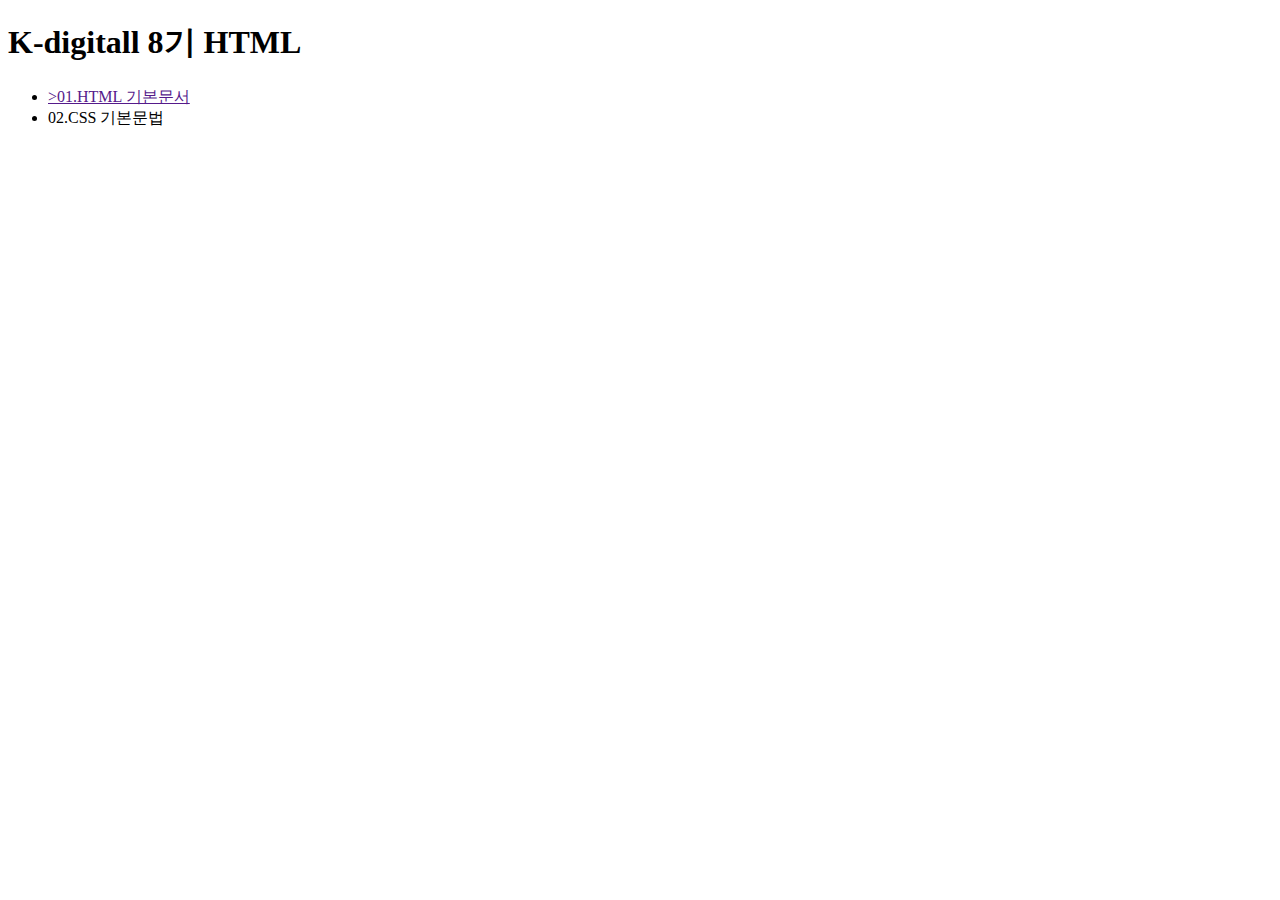
==== 01/01.html @ 455517ac "html기본" ====
<!DOCTYPE html>
<html lang="ko">
<head>
    <meta charset="UTF-8">
    <meta name="viewport" content="width=device-width, initial-scale=1.0">
    <title>HTML기초</title>
</head>
<body>
    <h1>K-digitall 8기 HTML</h1>
    <ul>
        <li><a href=''>>01.HTML 기본문서</a></li>
        <li>02.CSS 기본문법</li>
    </ul>
</body>
</html>
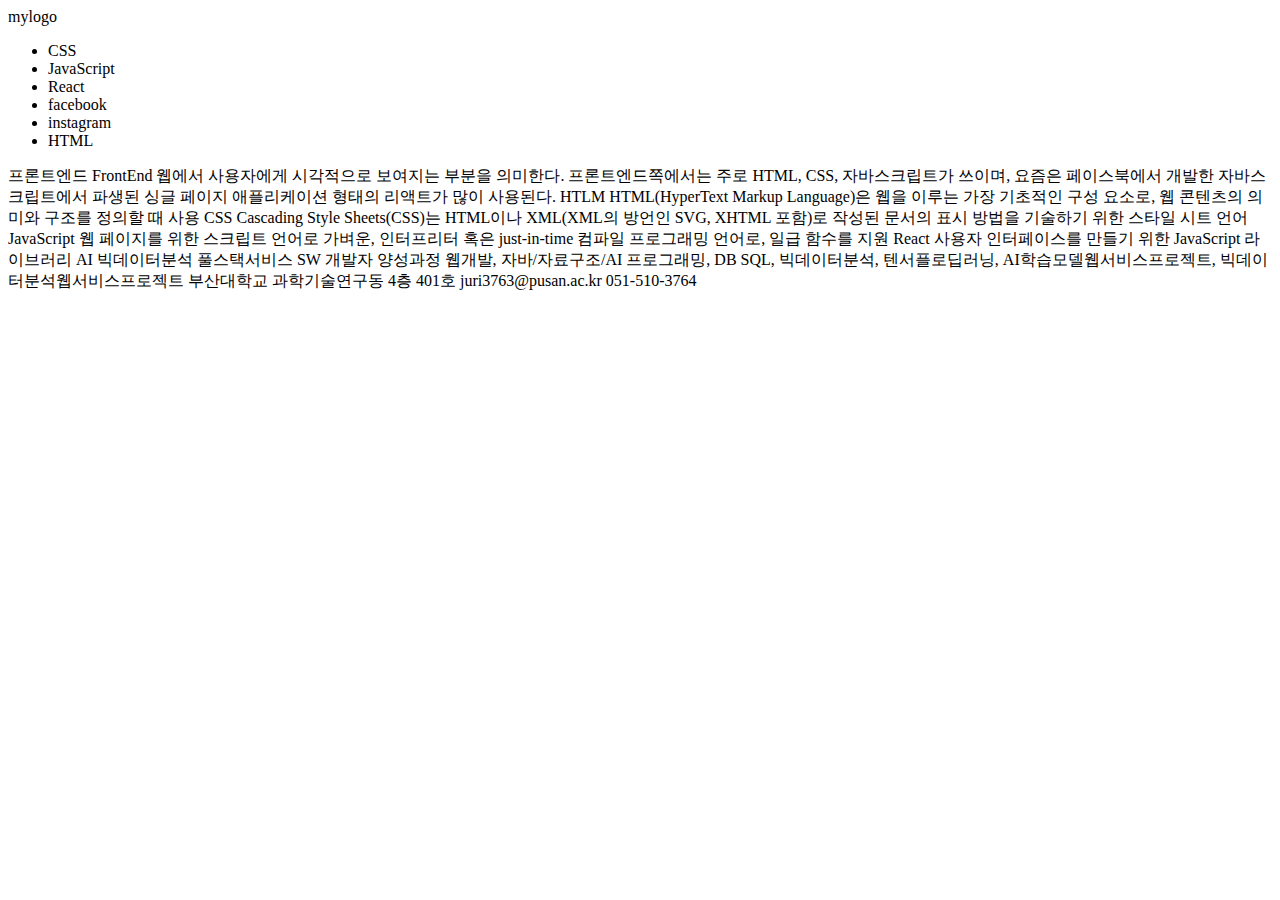
==== commit 8a3743a5: "img추가 및 html수정" ====
--- a/01/01.html
+++ b/01/01.html
@@ -6,10 +6,38 @@
     <title>HTML기초</title>
 </head>
 <body>
-    <h1>K-digitall 8기 HTML</h1>
+    <div>mylogo</div>
     <ul>
-        <li><a href=''>>01.HTML 기본문서</a></li>
-        <li>02.CSS 기본문법</li>
+        <li>CSS</li>
+        <li>JavaScript</li>
+        <li>React</li>
+        <li>facebook</li>
+        <li>instagram</li>
+        <li>HTML</li>
     </ul>
+    프론트엔드
+    FrontEnd
+
+    웹에서 사용자에게 시각적으로 보여지는 부분을 의미한다. 프론트엔드쪽에서는 주로 HTML, CSS, 자바스크립트가 쓰이며, 요즘은 페이스북에서 개발한 자바스크립트에서 파생된 싱글 페이지 애플리케이션 형태의 리액트가 많이 사용된다.
+
+    HTLM
+    HTML(HyperText Markup Language)은 웹을 이루는 가장 기초적인 구성 요소로, 웹 콘텐츠의 의미와 구조를 정의할 때 사용
+
+
+    CSS
+    Cascading Style Sheets(CSS)는 HTML이나 XML(XML의 방언인 SVG, XHTML 포함)로 작성된 문서의 표시 방법을 기술하기 위한 스타일 시트 언어
+
+
+    JavaScript
+    웹 페이지를 위한 스크립트 언어로 가벼운, 인터프리터 혹은 just-in-time 컴파일 프로그래밍 언어로, 일급 함수를 지원
+
+
+    React
+    사용자 인터페이스를 만들기 위한 JavaScript 라이브러리
+
+    AI 빅데이터분석 풀스택서비스 SW 개발자 양성과정
+    웹개발, 자바/자료구조/AI 프로그래밍, DB SQL, 빅데이터분석, 텐서플로딥러닝, AI학습모델웹서비스프로젝트, 빅데이터분석웹서비스프로젝트
+    부산대학교 과학기술연구동 4층 401호 juri3763@pusan.ac.kr 051-510-3764
+
 </body>
 </html>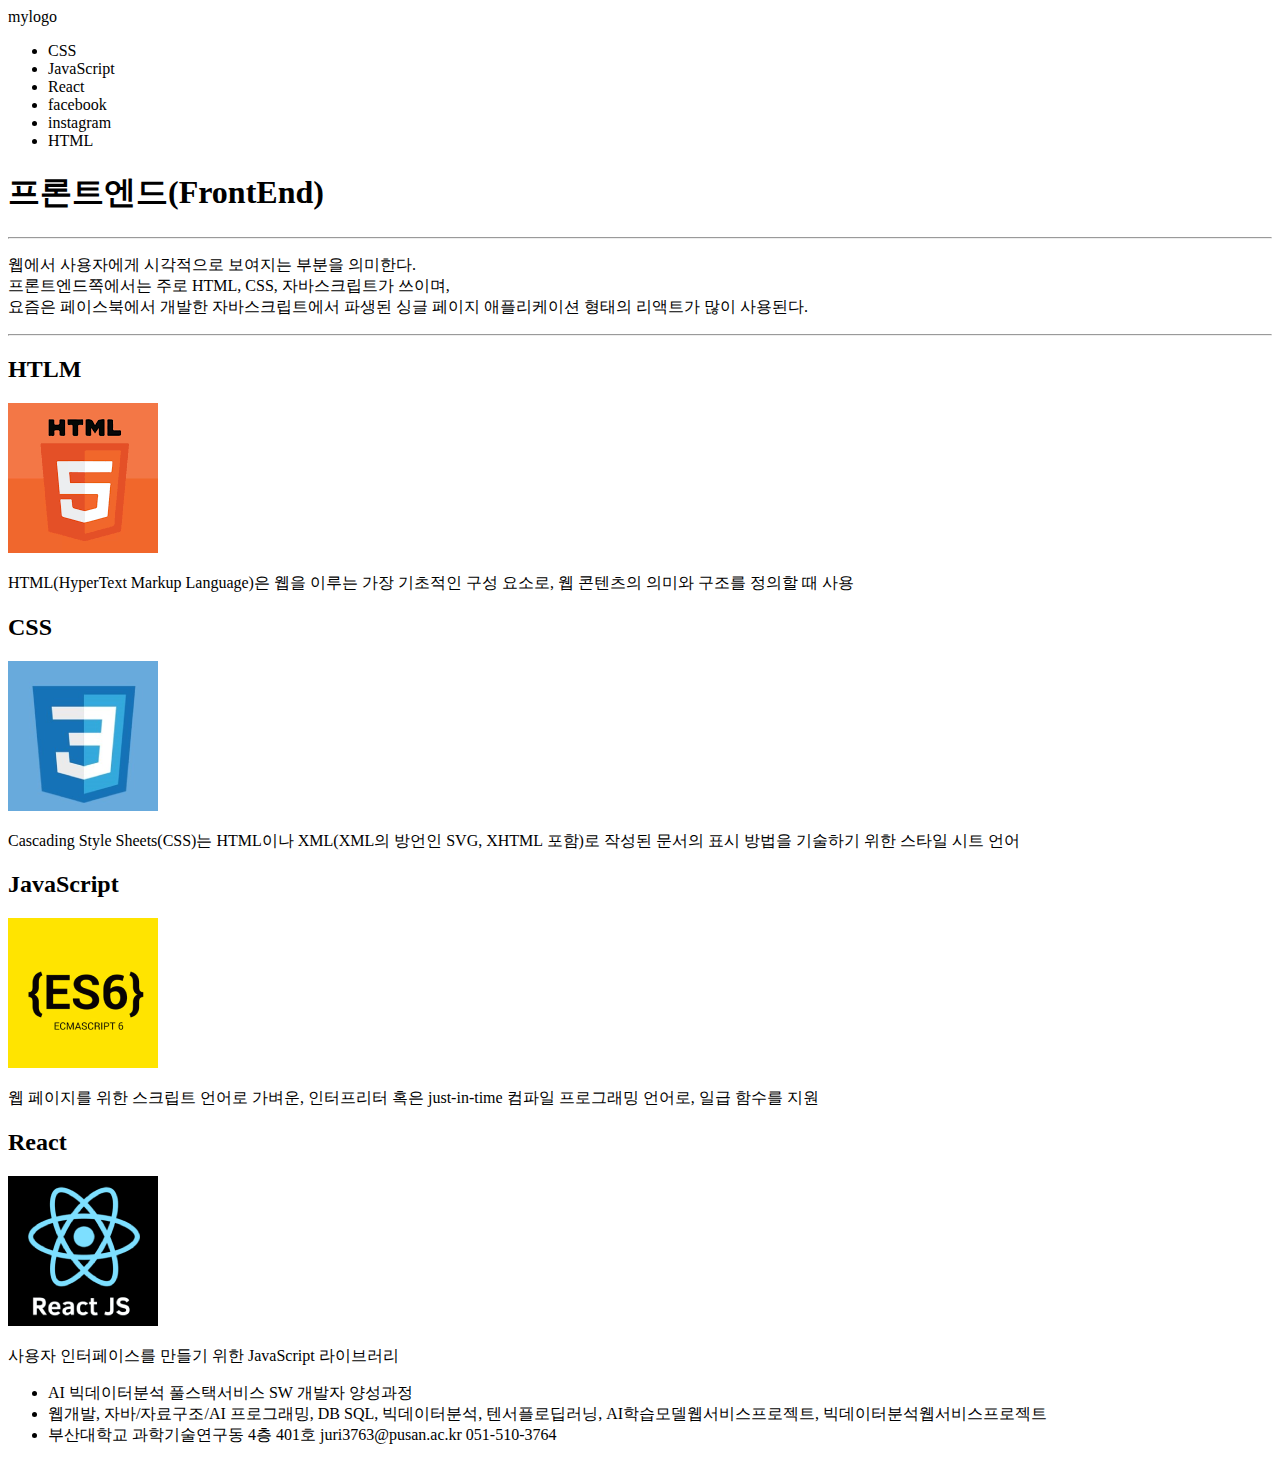
==== commit 3765c929: "img추가" ====
--- a/01/01.html
+++ b/01/01.html
@@ -6,6 +6,7 @@
     <title>HTML기초</title>
 </head>
 <body>
+    <!-- 메뉴영역 -->
     <div>mylogo</div>
     <ul>
         <li>CSS</li>
@@ -15,29 +16,47 @@
         <li>instagram</li>
         <li>HTML</li>
     </ul>
-    프론트엔드
-    FrontEnd
+    <!-- 메인영역 -->
+    <h1>프론트엔드(FrontEnd)</h1>
+    <hr>
+    <p>
+    웹에서 사용자에게 시각적으로 보여지는 부분을 의미한다.<br>
+    프론트엔드쪽에서는 주로 <span>HTML, CSS, 자바스크립트</span>가 쓰이며,<br>
+    요즘은 페이스북에서 개발한 자바스크립트에서 파생된 싱글 페이지 애플리케이션 형태의 리액트가 많이 사용된다.
+    </p>
+    <hr>
+    <h2>HTLM</h2>
+    <div>
+        <img src="../img/html.png">
+    </div>
+    <p>
+    HTML(HyperText Markup Language)은 웹을 이루는 가장 기초적인 구성 요소로, 웹 콘텐츠의 의미와 구조를 정의할 때 사용
+    </p>
 
-    웹에서 사용자에게 시각적으로 보여지는 부분을 의미한다. 프론트엔드쪽에서는 주로 HTML, CSS, 자바스크립트가 쓰이며, 요즘은 페이스북에서 개발한 자바스크립트에서 파생된 싱글 페이지 애플리케이션 형태의 리액트가 많이 사용된다.
-
-    HTLM
-    HTML(HyperText Markup Language)은 웹을 이루는 가장 기초적인 구성 요소로, 웹 콘텐츠의 의미와 구조를 정의할 때 사용
+    <h2>CSS</h2>
+    <div>
+        <img src="../img/css.png">
+    </div>
+    <p>Cascading Style Sheets(CSS)는 HTML이나 XML(XML의 방언인 SVG, XHTML 포함)로 작성된 문서의 표시 방법을 기술하기 위한 스타일 시트 언어</p>
 
 
-    CSS
-    Cascading Style Sheets(CSS)는 HTML이나 XML(XML의 방언인 SVG, XHTML 포함)로 작성된 문서의 표시 방법을 기술하기 위한 스타일 시트 언어
+    <h2>JavaScript</h2>
+    <div>
+        <img src="../img/js.png">
+    </div>
+    <p>웹 페이지를 위한 스크립트 언어로 가벼운, 인터프리터 혹은 just-in-time 컴파일 프로그래밍 언어로, 일급 함수를 지원</p>
 
 
-    JavaScript
-    웹 페이지를 위한 스크립트 언어로 가벼운, 인터프리터 혹은 just-in-time 컴파일 프로그래밍 언어로, 일급 함수를 지원
+    <h2>React</h2>
+    <div>
+        <img src="../img/react.png">
+    </div>
+    <p>사용자 인터페이스를 만들기 위한 JavaScript 라이브러리</p>
 
-
-    React
-    사용자 인터페이스를 만들기 위한 JavaScript 라이브러리
-
-    AI 빅데이터분석 풀스택서비스 SW 개발자 양성과정
-    웹개발, 자바/자료구조/AI 프로그래밍, DB SQL, 빅데이터분석, 텐서플로딥러닝, AI학습모델웹서비스프로젝트, 빅데이터분석웹서비스프로젝트
-    부산대학교 과학기술연구동 4층 401호 juri3763@pusan.ac.kr 051-510-3764
-
+    <ul>
+    <li>AI 빅데이터분석 풀스택서비스 SW 개발자 양성과정</li>
+    <li>웹개발, 자바/자료구조/AI 프로그래밍, DB SQL, 빅데이터분석, 텐서플로딥러닝, AI학습모델웹서비스프로젝트, 빅데이터분석웹서비스프로젝트</li>
+    <li>부산대학교 과학기술연구동 4층 401호 juri3763@pusan.ac.kr 051-510-3764</li>
+    </ul>
 </body>
 </html>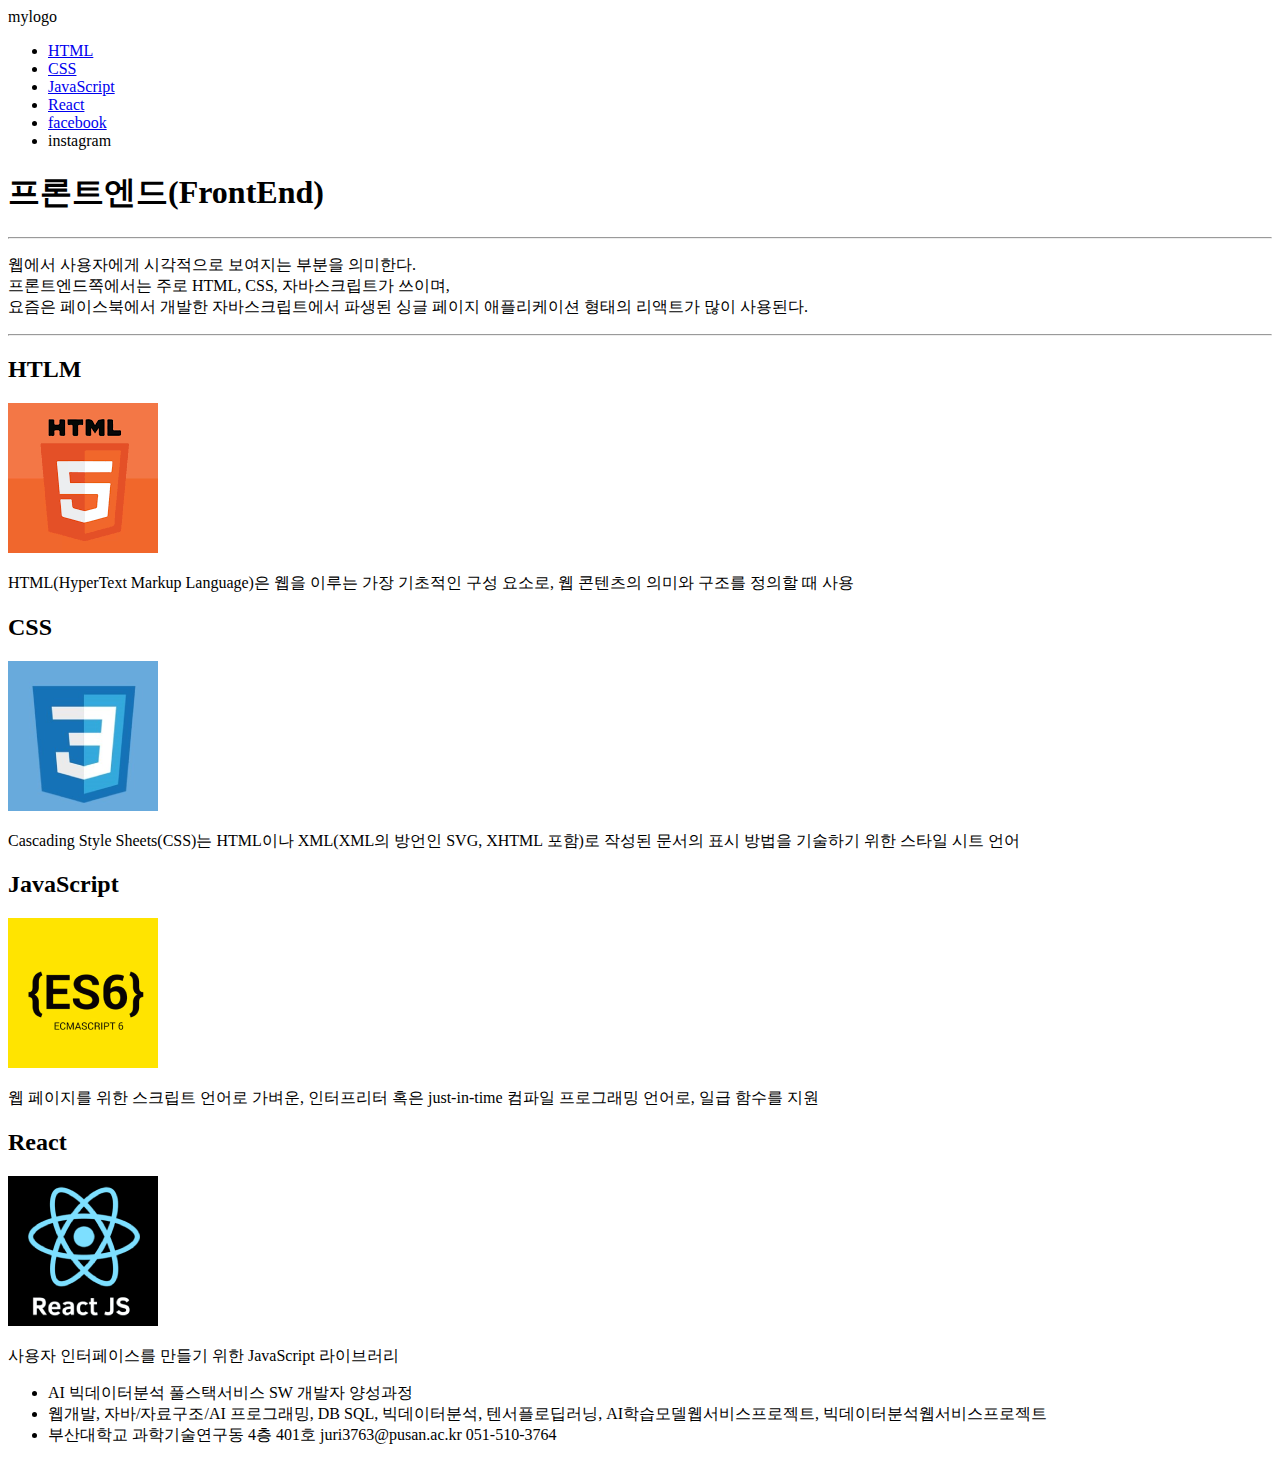
==== commit a3002f42: "JS랜덤수생성" ====
--- a/01/01.html
+++ b/01/01.html
@@ -1,62 +1,83 @@
 <!DOCTYPE html>
 <html lang="ko">
+
 <head>
     <meta charset="UTF-8">
     <meta name="viewport" content="width=device-width, initial-scale=1.0">
     <title>HTML기초</title>
 </head>
+
 <body>
     <!-- 메뉴영역 -->
-    <div>mylogo</div>
-    <ul>
-        <li>CSS</li>
-        <li>JavaScript</li>
-        <li>React</li>
-        <li>facebook</li>
-        <li>instagram</li>
-        <li>HTML</li>
-    </ul>
+
+    <header>
+        <div>mylogo</div>
+        <nav>
+            <ul>
+                <li><a href="#h2 HTML">HTML</a></li>
+                <li><a href="#h2 CSS">CSS</a></li>
+                <li><a href="#h2 JS">JavaScript</a></li>
+                <li><a href="#React">React</a></li>
+                <li><a href="https://www.facebook.com/" target="_blank">facebook</a></li>
+                <li>instagram</li>
+        </nav>
+        </ul>
+    </header>
+
     <!-- 메인영역 -->
-    <h1>프론트엔드(FrontEnd)</h1>
-    <hr>
-    <p>
-    웹에서 사용자에게 시각적으로 보여지는 부분을 의미한다.<br>
-    프론트엔드쪽에서는 주로 <span>HTML, CSS, 자바스크립트</span>가 쓰이며,<br>
-    요즘은 페이스북에서 개발한 자바스크립트에서 파생된 싱글 페이지 애플리케이션 형태의 리액트가 많이 사용된다.
-    </p>
-    <hr>
-    <h2>HTLM</h2>
-    <div>
-        <img src="../img/html.png">
-    </div>
-    <p>
-    HTML(HyperText Markup Language)은 웹을 이루는 가장 기초적인 구성 요소로, 웹 콘텐츠의 의미와 구조를 정의할 때 사용
-    </p>
 
-    <h2>CSS</h2>
-    <div>
-        <img src="../img/css.png">
-    </div>
-    <p>Cascading Style Sheets(CSS)는 HTML이나 XML(XML의 방언인 SVG, XHTML 포함)로 작성된 문서의 표시 방법을 기술하기 위한 스타일 시트 언어</p>
+    <main>
+        <section>
+            <h1>프론트엔드(FrontEnd)</h1>
+            <hr>
+            <p>
+                웹에서 사용자에게 시각적으로 보여지는 부분을 의미한다.<br>
+                프론트엔드쪽에서는 주로 <span>HTML, CSS, 자바스크립트</span>가 쓰이며,<br>
+                요즘은 페이스북에서 개발한 자바스크립트에서 파생된 싱글 페이지 애플리케이션 형태의 리액트가 많이 사용된다.
+            </p>
+            <hr>
+        </section>
+        <section>
+            <h2 id="h2 HTML">HTLM</h2>
+            <div>
+                <img src="../img/html.png" alt="HTML">
+            </div>
+            <p>
+                HTML(HyperText Markup Language)은 웹을 이루는 가장 기초적인 구성 요소로, 웹 콘텐츠의 의미와 구조를 정의할 때 사용
+            </p>
+        </section>
+        <section>
+            <h2 id="h2 CSS">CSS</h2>
+            <div>
+                <img src="../img/css.png" alt="CSS">
+            </div>
+            <p>Cascading Style Sheets(CSS)는 HTML이나 XML(XML의 방언인 SVG, XHTML 포함)로 작성된 문서의 표시 방법을 기술하기 위한 스타일 시트 언어</p>
+        </section>
+        <section>
+            <h2 id="h2 JS">JavaScript</h2>
+            <div>
+                <img src="../img/js.png" alt="JavaScript">
+            </div>
+            <p>웹 페이지를 위한 스크립트 언어로 가벼운, 인터프리터 혹은 just-in-time 컴파일 프로그래밍 언어로, 일급 함수를 지원</p>
+        </section>
+        <section>
+            <h2 id="React">React</h2>
+            <div>
+                <img src="../img/react.png" alt="React">
+            </div>
+            <p>사용자 인터페이스를 만들기 위한 JavaScript 라이브러리</p>
+        </section>
+    </main>
 
+    <!-- 푸터영역 -->
 
-    <h2>JavaScript</h2>
-    <div>
-        <img src="../img/js.png">
-    </div>
-    <p>웹 페이지를 위한 스크립트 언어로 가벼운, 인터프리터 혹은 just-in-time 컴파일 프로그래밍 언어로, 일급 함수를 지원</p>
+    <footer>
+        <ul>
+            <li>AI 빅데이터분석 풀스택서비스 SW 개발자 양성과정</li>
+            <li>웹개발, 자바/자료구조/AI 프로그래밍, DB SQL, 빅데이터분석, 텐서플로딥러닝, AI학습모델웹서비스프로젝트, 빅데이터분석웹서비스프로젝트</li>
+            <li>부산대학교 과학기술연구동 4층 401호 juri3763@pusan.ac.kr 051-510-3764</li>
+        </ul>
+    </footer>
+</body>
 
-
-    <h2>React</h2>
-    <div>
-        <img src="../img/react.png">
-    </div>
-    <p>사용자 인터페이스를 만들기 위한 JavaScript 라이브러리</p>
-
-    <ul>
-    <li>AI 빅데이터분석 풀스택서비스 SW 개발자 양성과정</li>
-    <li>웹개발, 자바/자료구조/AI 프로그래밍, DB SQL, 빅데이터분석, 텐서플로딥러닝, AI학습모델웹서비스프로젝트, 빅데이터분석웹서비스프로젝트</li>
-    <li>부산대학교 과학기술연구동 4층 401호 juri3763@pusan.ac.kr 051-510-3764</li>
-    </ul>
-</body>
 </html>